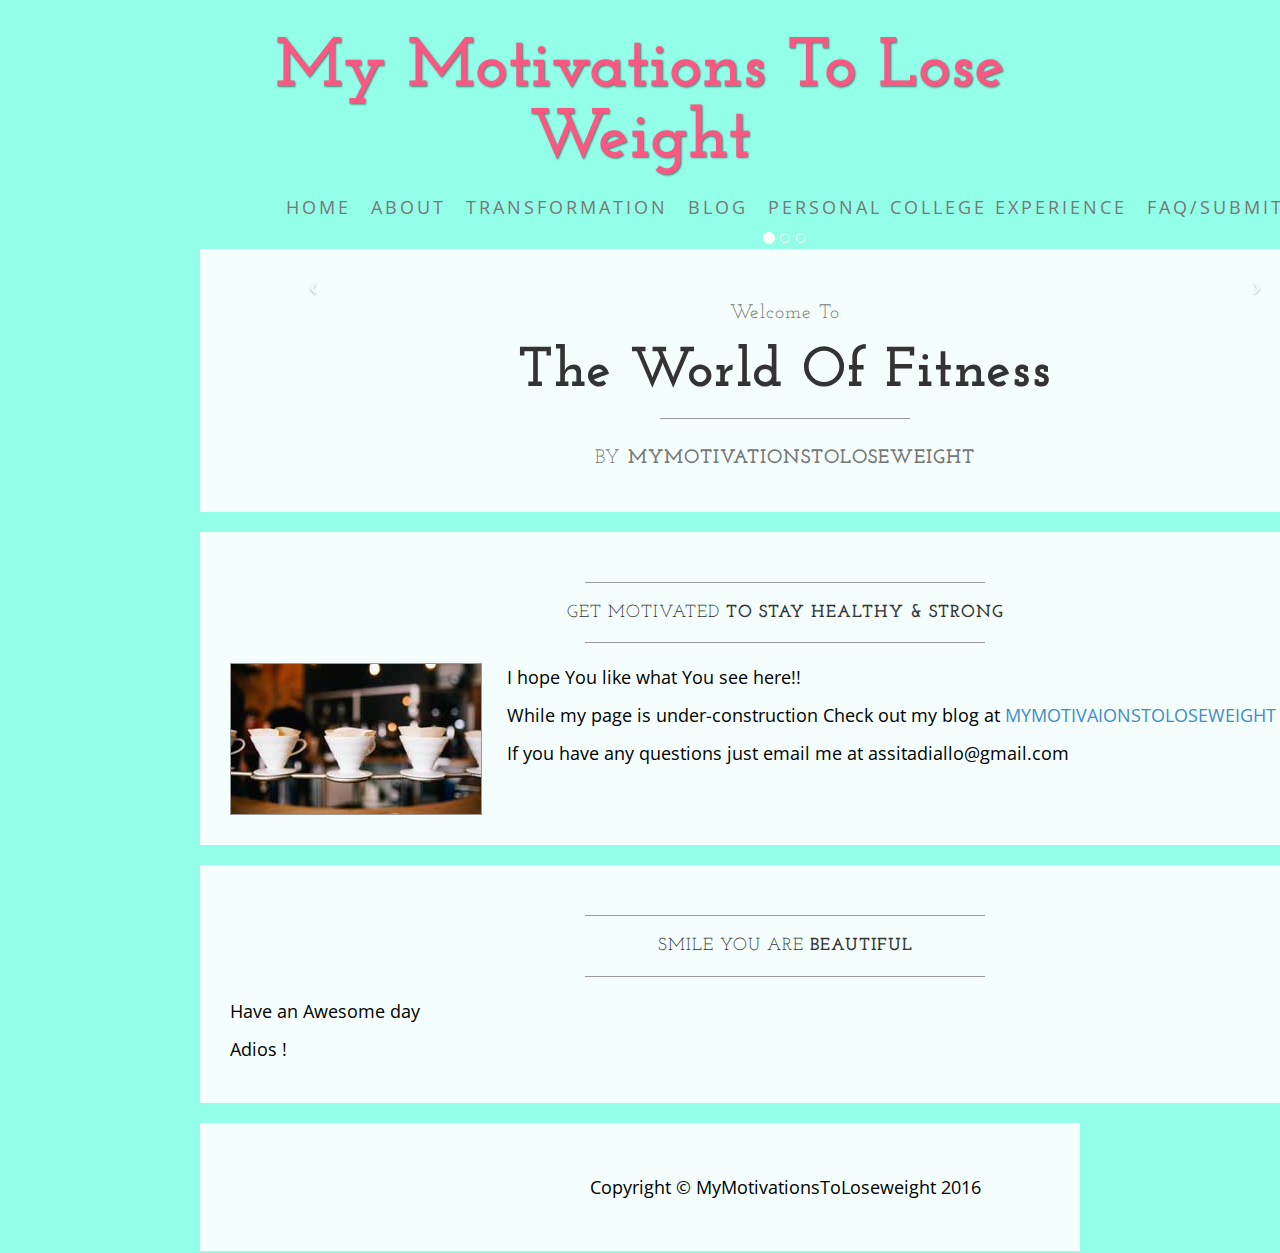
==== index.html @ d9123b6b "college tag" ====
<!DOCTYPE html>
<html lang="en">

<head>

    <meta charset="utf-8">
    <meta http-equiv="X-UA-Compatible" content="IE=edge">
    <meta name="viewport" content="width=device-width, initial-scale=1">
    <meta name="description" content="">
    <meta name="author" content="">

    <title>My Motivations To Lose Weight</title>


    <!-- Bootstrap Core CSS -->
    <link href="css/bootstrap.min.css" rel="stylesheet">

    <!-- Custom CSS -->
    <link href="css/business-casual.css" rel="stylesheet">

    <!-- Fonts -->
    <link href="http://fonts.googleapis.com/css?family=Open+Sans:300italic,400italic,600italic,700italic,800italic,400,300,600,700,800" rel="stylesheet" type="text/css">
    <link href="http://fonts.googleapis.com/css?family=Josefin+Slab:100,300,400,600,700,100italic,300italic,400italic,600italic,700italic" rel="stylesheet" type="text/css">

    <!-- HTML5 Shim and Respond.js IE8 support of HTML5 elements and media queries -->
    <!-- WARNING: Respond.js doesn't work if you view the page via file:// -->
    <!--[if lt IE 9]>
        <script src="https://oss.maxcdn.com/libs/html5shiv/3.7.0/html5shiv.js"></script>
        <script src="https://oss.maxcdn.com/libs/respond.js/1.4.2/respond.min.js"></script>
    <![endif]-->

</head>

<body>

    <div class="brand">My Motivations To Lose Weight</div>
    <!--<div class="address-bar">Change Your Life </div>-->

    <!-- Navigation -->
    <nav class="navbar navbar-default" role="navigation">
        <div class="container">
            <!-- Brand and toggle get grouped for better mobile display -->
            <div class="navbar-header">
                <button type="button" class="navbar-toggle" data-toggle="collapse" data-target="#bs-example-navbar-collapse-1">
                    <span class="sr-only">Toggle navigation</span>
                    <span class="icon-bar"></span>
                    <span class="icon-bar"></span>
                    <span class="icon-bar"></span>
                    <span class="icon-bar"></span>
                    <span class="icon-bar"></span>
                </button>
                <!-- navbar-brand is hidden on larger screens, but visible when the menu is collapsed -->
                <a class="navbar-brand" href="index.html">fit</a>
            </div>
            <!-- Collect the nav links, forms, and other content for toggling -->
            <div class="collapse navbar-collapse" id="bs-example-navbar-collapse-1">
                <ul class="nav navbar-nav">
                    <li>
                        <a href="index.html">Home</a>
                    </li>
                    <li>
                        <a href="About.html">About</a>
                    </li>
                    <li>
                        <a href="transformation.html">Transformation</a>
                    </li>
                    <li>
                        <a href="http://mymotivationstoloseweight.tumblr.com">blog</a>
                    </li>
                    <li>
                        <a href="collegelife.html">Personal College Experience</a>
                    </li>
                    <li>
                        <a href="faq.html">FAQ/Submit</a>
                    </li>
                </ul>
            </div>
            <!-- /.navbar-collapse -->
        </div>
        <!-- /.container -->
    </nav>

    <div class="container">

        <div class="row">
            <div class="box">
                <div class="col-lg-12 text-center">
                    <div id="carousel-example-generic" class="carousel slide">
                        <!-- Indicators -->
                        <ol class="carousel-indicators hidden-xs">
                            <li data-target="#carousel-example-generic" data-slide-to="0" class="active"></li>
                            <li data-target="#carousel-example-generic" data-slide-to="1"></li>
                            <li data-target="#carousel-example-generic" data-slide-to="2"></li>
                        </ol>
                        <!-- Wrapper for slides -->
                        <div class="carousel-inner">
                            <div class="item active">
                                <img class="img-responsive img-full" src="http://36.media.tumblr.com/00cb9a13f9c7b6aec6c301fadc7ef272/tumblr_ncn2agbhNx1rzs2lno1_1280.jpg" style="width:200;height:600;" alt="">
                            </div>
                            <div class="item">
                                <img class="img-responsive img-full" src="http://40.media.tumblr.com/e5d12893d7c6464519120577dc0ef78a/tumblr_mjn62dHjo51qfoqnno1_1280.jpg" style="width:200;height:600;" alt="">
                            </div>
                            <div class="item">
                                <img class="img-responsive img-full" src="img/slide-3.jpg" alt="">
                            </div>
                        </div>

                        <!-- Controls -->
                        <a class="left carousel-control" href="#carousel-example-generic" data-slide="prev">
                            <span class="icon-prev"></span>
                        </a>
                        <a class="right carousel-control" href="#carousel-example-generic" data-slide="next">
                            <span class="icon-next"></span>
                        </a>
                    </div>
                    <h2 class="brand-before">
                        <small>Welcome to</small>
                    </h2>
                    <h1 class="brand-name">The World of Fitness</h1>
                    <hr class="tagline-divider">
                    <h2>
                        <small>By
                            <strong>Mymotivationstoloseweight</strong>
                        </small>
                    </h2>
                </div>
            </div>
        </div>

        <div class="row">
            <div class="box">
                <div class="col-lg-12">
                    <hr>
                    <h2 class="intro-text text-center">Get Motivated
                        <strong>To Stay Healthy & Strong</strong>
                    </h2>
                    <hr>
                    <img class="img-responsive img-border img-left" src="img/intro-pic.jpg" alt="">
                    <hr class="visible-xs">
                    <p>I hope You like what You see here!!</p>
                    <p> While my page is under-construction Check out my blog at <a href="http://mymotivationstoloseweight.tumblr.com/">MYMOTIVAIONSTOLOSEWEIGHT</a></p>
                    <p>If you have any questions just email me at assitadiallo@gmail.com </p>
                </div>
            </div>
        </div>

        <div class="row">
            <div class="box">
                <div class="col-lg-12">
                    <hr>
                    <h2 class="intro-text text-center">Smile You are 
                        <strong>Beautiful </strong>
                    </h2>
                    <hr>
                    <p>Have an Awesome day </p>
                    <p>Adios !</p>
                </div>
            </div>
        </div>

    </div>
    <!-- /.container -->

    <footer>
        <div class="container">
            <div class="row">
                <div class="col-lg-12 text-center">
                    <p>Copyright &copy; MyMotivationsToLoseweight 2016</p>
                </div>
            </div>
        </div>
    </footer>

    <!-- jQuery -->
    <script src="js/jquery.js"></script>

    <!-- Bootstrap Core JavaScript -->
    <script src="js/bootstrap.min.js"></script>

    <!-- Script to Activate the Carousel -->
    <script>
    $('.carousel').carousel({
        interval: 5000 //changes the speed
    })
    </script>

</body>

</html>
---- css/business-casual.css ----
/*!
 * Start Bootstrap - Business Casual Bootstrap Theme (http://startbootstrap.com)
 * Code licensed under the Apache License v2.0.
 * For details, see http://www.apache.org/licenses/LICENSE-2.0.
 */

body {
    font-family: "Open Sans","Helvetica Neue",Helvetica,Arial,sans-serif;
    /*background: url('../img/bg.jpg') no-repeat center center fixed;*/
    -webkit-background-size: cover;
    -moz-background-size: cover;
    background-size: cover;
    -o-background-size: cover;
    background-color: #93FFE8
}

html { 
    margin: 2.5px;
    margin-right: 200px;
    margin-left: 200px;
}

h1,
h2,
h3,
h4,
h5,
h6 {
    text-transform: uppercase;
    font-family: "Josefin Slab","Helvetica Neue",Helvetica,Arial,sans-serif;
    font-weight: 700;
    letter-spacing: 1px;
}

p {
    font-size: 1.25em;
    line-height: 1.6;
    color: #000;
}

hr {
    max-width: 400px;
    border-color: #999999;
}

.brand,
.address-bar {
    display: none;
}

.navbar-brand {
    text-transform: uppercase;
    font-weight: 900;
    letter-spacing: 2px;
}

.navbar-nav {
    text-transform: uppercase;
    font-weight: 400;
    letter-spacing: 3px;
}

.img-full {
    min-width: 100%;
    background-position: center;
}

.brand-before,
.brand-name {
    text-transform: capitalize;
}

.brand-before {
    margin: 15px 0;
}

.brand-name {
    margin: 0;
    font-size: 4em;
}

.tagline-divider {
    margin: 15px auto 3px;
    max-width: 250px;
    border-color: #999999;
}

.box {
    margin-bottom: 20px;
    padding: 30px 15px;
    background: #fff;
    background: rgba(255,255,255,0.9);
}

.intro-text {
    text-transform: uppercase;
    font-size: 1.25em;
    font-weight: 400;
    letter-spacing: 1px;
}

.img-border {
    float: none;
    margin: 0 auto 0;
    border: #999999 solid 1px;
}

.img-left {
    float: none;
    margin: 0 auto 0;
}

footer {
    background: #fff;
    background: rgba(255,255,255,0.9);
}

footer p {
    margin: 0;
    padding: 50px 0;
}

@media screen and (min-width:768px) {
    .brand {
        display: inherit;
        margin: 0;
        padding: 30px 0 10px;
        text-align: center;
        text-shadow: 1px 1px 2px rgba(0,0,0,0.5);
        font-family: "Josefin Slab","Helvetica Neue",Helvetica,Arial,sans-serif;
        font-size: 5em;
        font-weight: 700;
        line-height: normal;
        color: #FA5882;
    }

    .top-divider {
        margin-top: 0;
    }

    .img-left {
        float: left;
        margin-right: 25px;
    }

    .address-bar {
        display: inherit;
        margin: 0;
        padding: 0 0 40px;
        text-align: center;
        text-shadow 1px 1px 2px rgba(0,0,0,0.5);
        text-transform: uppercase;
        font-size: 1.25em;
        font-weight: 400;
        letter-spacing: 3px;
        color: #fff;
    }

    .navbar {
        border-radius: 0;
    }

    .navbar-header {
        display: none;
    }

    .navbar {
        min-height: 0;
    }

    .navbar-default {
        border: none;
        background: #fff;
        background: rgba(255,255,255,0.9);
        padding: 0px;
        background-color: #93FFE8
    }

    .nav>li>a {
        padding: 10px;
    }

    .navbar-nav>li>a {
        line-height: normal;
    }

    .navbar-nav {
        display: table;
        float: none;
        margin: 0 auto;
        table-layout: fixed;
        font-size: 1.25em;
    }
}

@media screen and (min-width:1200px) {
    .box:after {
        content: '';
        display: table;
        clear: both;
    }
}
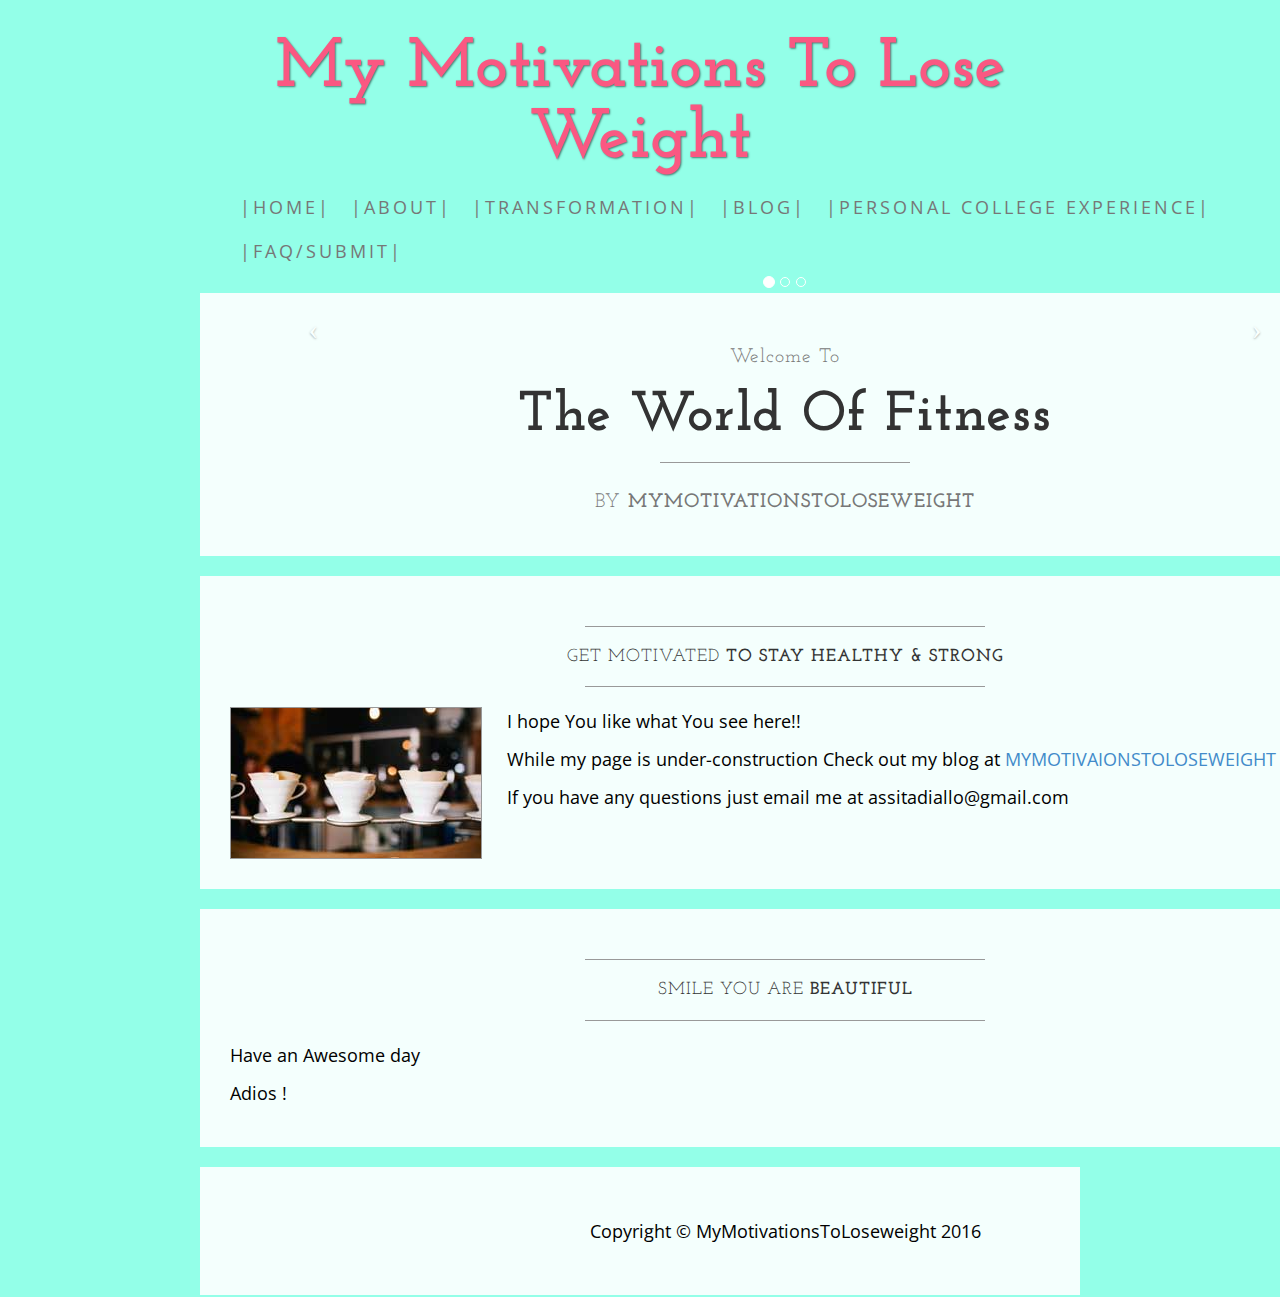
==== commit a49a0703: "added |" ====
--- a/index.html
+++ b/index.html
@@ -56,22 +56,22 @@
             <div class="collapse navbar-collapse" id="bs-example-navbar-collapse-1">
                 <ul class="nav navbar-nav">
                     <li>
-                        <a href="index.html">Home</a>
+                        <a href="index.html">|Home|</a>
                     </li>
                     <li>
-                        <a href="About.html">About</a>
+                        <a href="About.html">|About|</a>
                     </li>
                     <li>
-                        <a href="transformation.html">Transformation</a>
+                        <a href="transformation.html">|Transformation|</a>
                     </li>
                     <li>
-                        <a href="http://mymotivationstoloseweight.tumblr.com">blog</a>
+                        <a href="http://mymotivationstoloseweight.tumblr.com">|Blog| </a>
                     </li>
                     <li>
-                        <a href="collegelife.html">Personal College Experience</a>
+                        <a href="collegelife.html"> |Personal College Experience| </a>
                     </li>
                     <li>
-                        <a href="faq.html">FAQ/Submit</a>
+                        <a href="faq.html">|FAQ/Submit| </a>
                     </li>
                 </ul>
             </div>
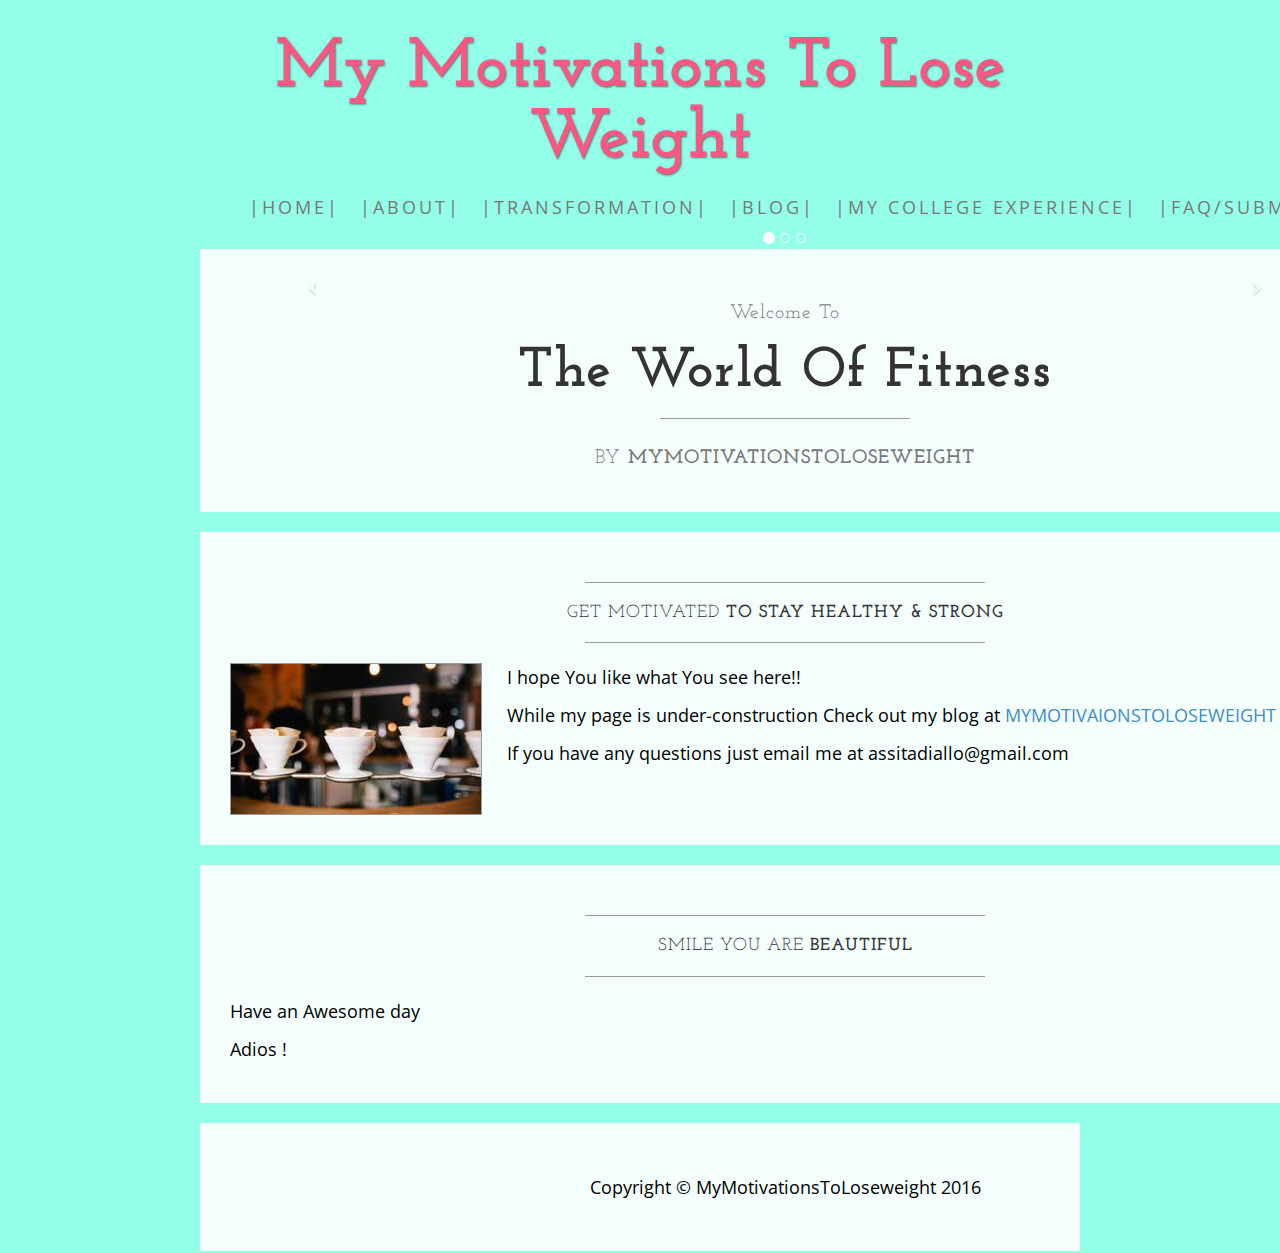
==== commit 16e8c306: "added my college experience" ====
--- a/index.html
+++ b/index.html
@@ -68,7 +68,7 @@
                         <a href="http://mymotivationstoloseweight.tumblr.com">|Blog| </a>
                     </li>
                     <li>
-                        <a href="collegelife.html"> |Personal College Experience| </a>
+                        <a href="collegelife.html"> |My College Experience| </a>
                     </li>
                     <li>
                         <a href="faq.html">|FAQ/Submit| </a>
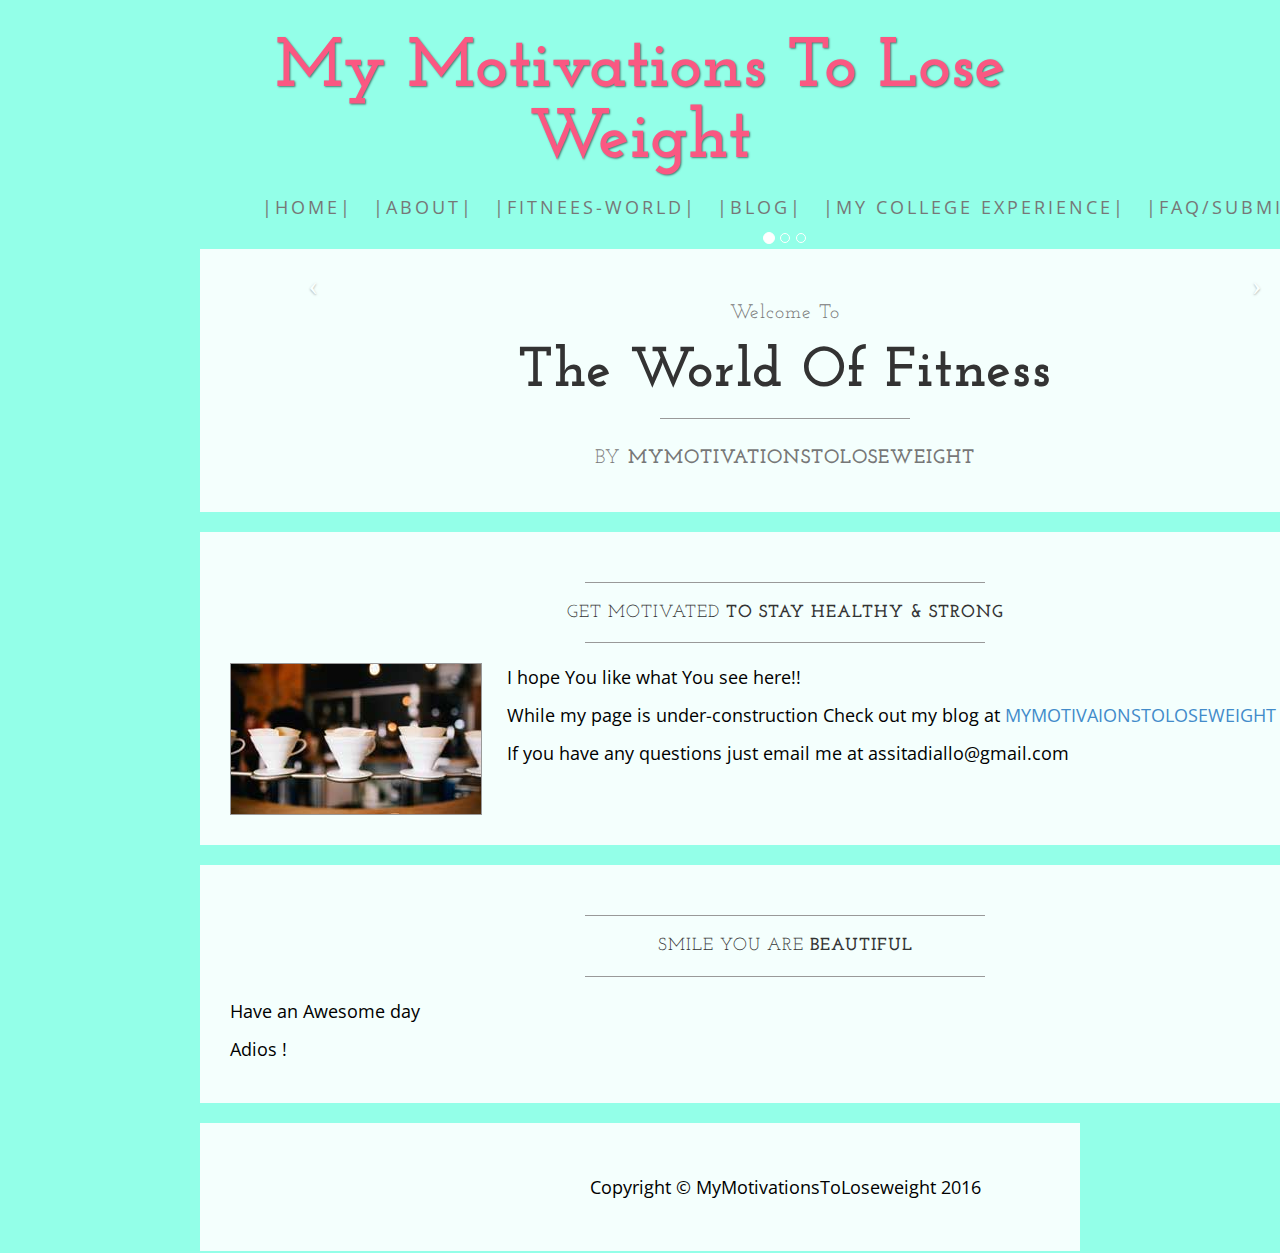
==== commit 294afed1: "renamed transformation section" ====
--- a/index.html
+++ b/index.html
@@ -62,7 +62,7 @@
                         <a href="About.html">|About|</a>
                     </li>
                     <li>
-                        <a href="transformation.html">|Transformation|</a>
+                        <a href="fitness.html">|Fitnees-World|</a>
                     </li>
                     <li>
                         <a href="http://mymotivationstoloseweight.tumblr.com">|Blog| </a>
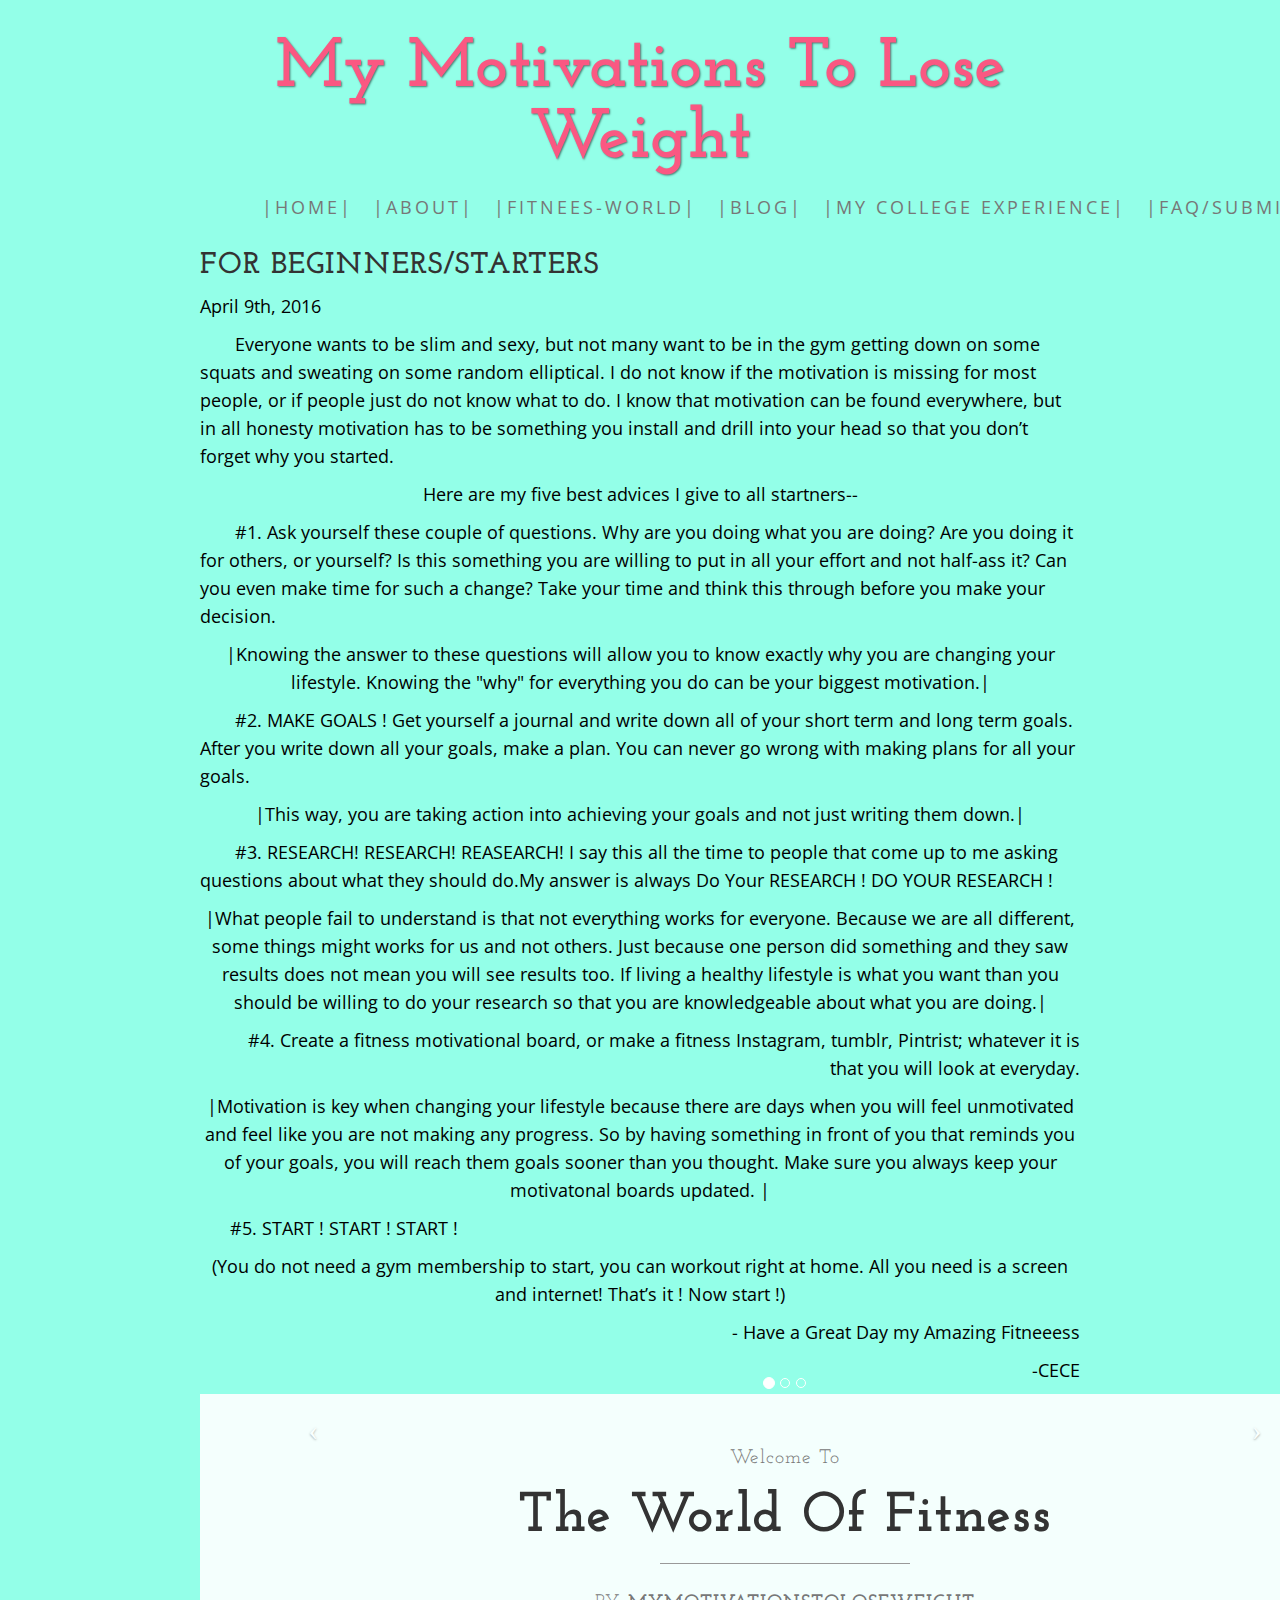
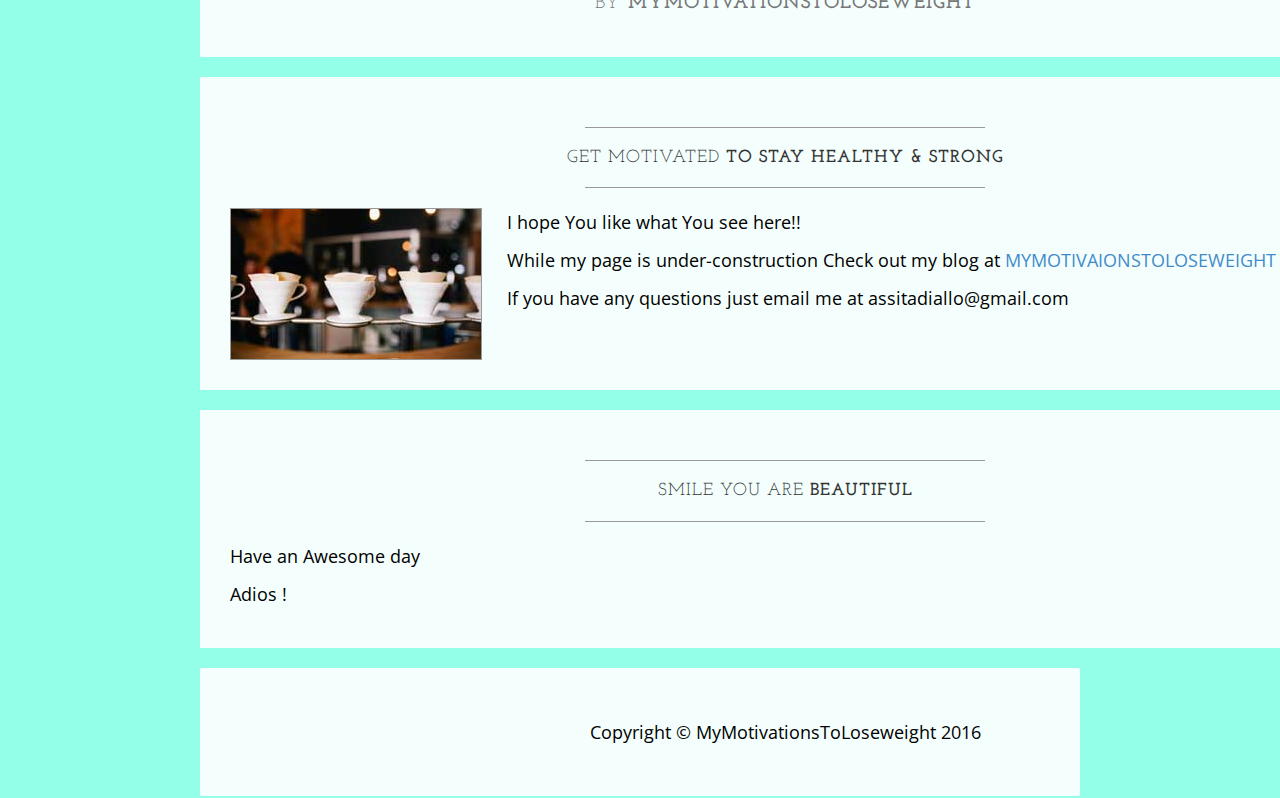
==== commit 4491405b: "updated index page" ====
--- a/index.html
+++ b/index.html
@@ -1,3 +1,6 @@
+<!DOCTYPE html>
+<html lang="en">
+
 <!DOCTYPE html>
 <html lang="en">
 
@@ -35,6 +38,9 @@
 
     <div class="brand">My Motivations To Lose Weight</div>
     <!--<div class="address-bar">Change Your Life </div>-->
+
+
+
 
     <!-- Navigation -->
     <nav class="navbar navbar-default" role="navigation">
@@ -79,7 +85,25 @@
         </div>
         <!-- /.container -->
     </nav>
-
+<h2>For Beginners/Starters</h2>
+<p> April 9th, 2016 </p>
+
+<p align="left" font=> &nbsp;&nbsp;&nbsp;&nbsp;&nbsp;&nbsp; 
+    Everyone wants to be slim and sexy, but not many want to be in the gym getting down on some squats and sweating on some random elliptical. I do not know if the motivation is missing for most people, or if people just do not know what to do. I know that motivation can be found everywhere, but in all honesty motivation has to be something you install and drill into your head so that you don’t forget why you started. </p>
+<p align="center"> Here are my five best advices I give to all startners--
+<p align="left"> &nbsp;&nbsp;&nbsp;&nbsp;&nbsp;&nbsp; #1. Ask yourself these couple of questions. Why are you doing what you are doing? Are you doing it for others, or yourself? Is this something you are willing to put in all your effort and not half-ass it? Can you even make time for such a change? Take your time and think this through before you make your decision. 
+<p align="center"> |Knowing the answer to these questions will allow you to know exactly why you are changing your lifestyle. Knowing the "why" for everything you do can be your biggest motivation.| </p>
+<p align="left"> &nbsp;&nbsp;&nbsp;&nbsp;&nbsp;&nbsp; #2. MAKE GOALS ! Get yourself a journal and write down all of your short term and long term goals. After you write down all your goals, make a plan. You can never go wrong with making plans for all your goals. </p>
+    <p align="center"> |This way, you are taking action into achieving your goals and not just writing them down.| </p>
+<p align="left"> &nbsp;&nbsp;&nbsp;&nbsp;&nbsp;&nbsp; #3. RESEARCH! RESEARCH! REASEARCH! I say this all the time to people that come up to me asking questions about what they should do.My answer is always Do Your RESEARCH ! DO YOUR RESEARCH ! </P>
+<P align="center"> |What people fail to understand is that not everything works for everyone. Because we are all different, some things might works for us and not others. Just because one person did something and they saw results does not mean you will see results too. If living a healthy lifestyle is what you want than you should be willing to do your research so that you are knowledgeable about what you are doing.| </p>
+
+<p align="right"> &nbsp;&nbsp;&nbsp;&nbsp;&nbsp;&nbsp; #4. Create a fitness motivational board, or make a fitness Instagram, tumblr, Pintrist; whatever it is that you will look at everyday. 
+    <p align="center"> |Motivation is key when changing your lifestyle because there are days when you will feel unmotivated and feel like you are not making any progress. So by having something in front of you that reminds you of your goals, you will reach them goals sooner than you thought. Make sure you always keep your motivatonal boards updated. |</p>
+<p align="left"> &nbsp;&nbsp;&nbsp;&nbsp;&nbsp;&nbsp;#5. START ! START ! START !  </p>
+<p align="center">(You do not need a gym membership to start, you can workout right at home. All you need is a screen and internet! That’s it ! Now start !) </p>
+<p align="right"> - Have a Great Day my Amazing Fitneeess </p>
+<p align="Right"> -CECE
     <div class="container">
 
         <div class="row">
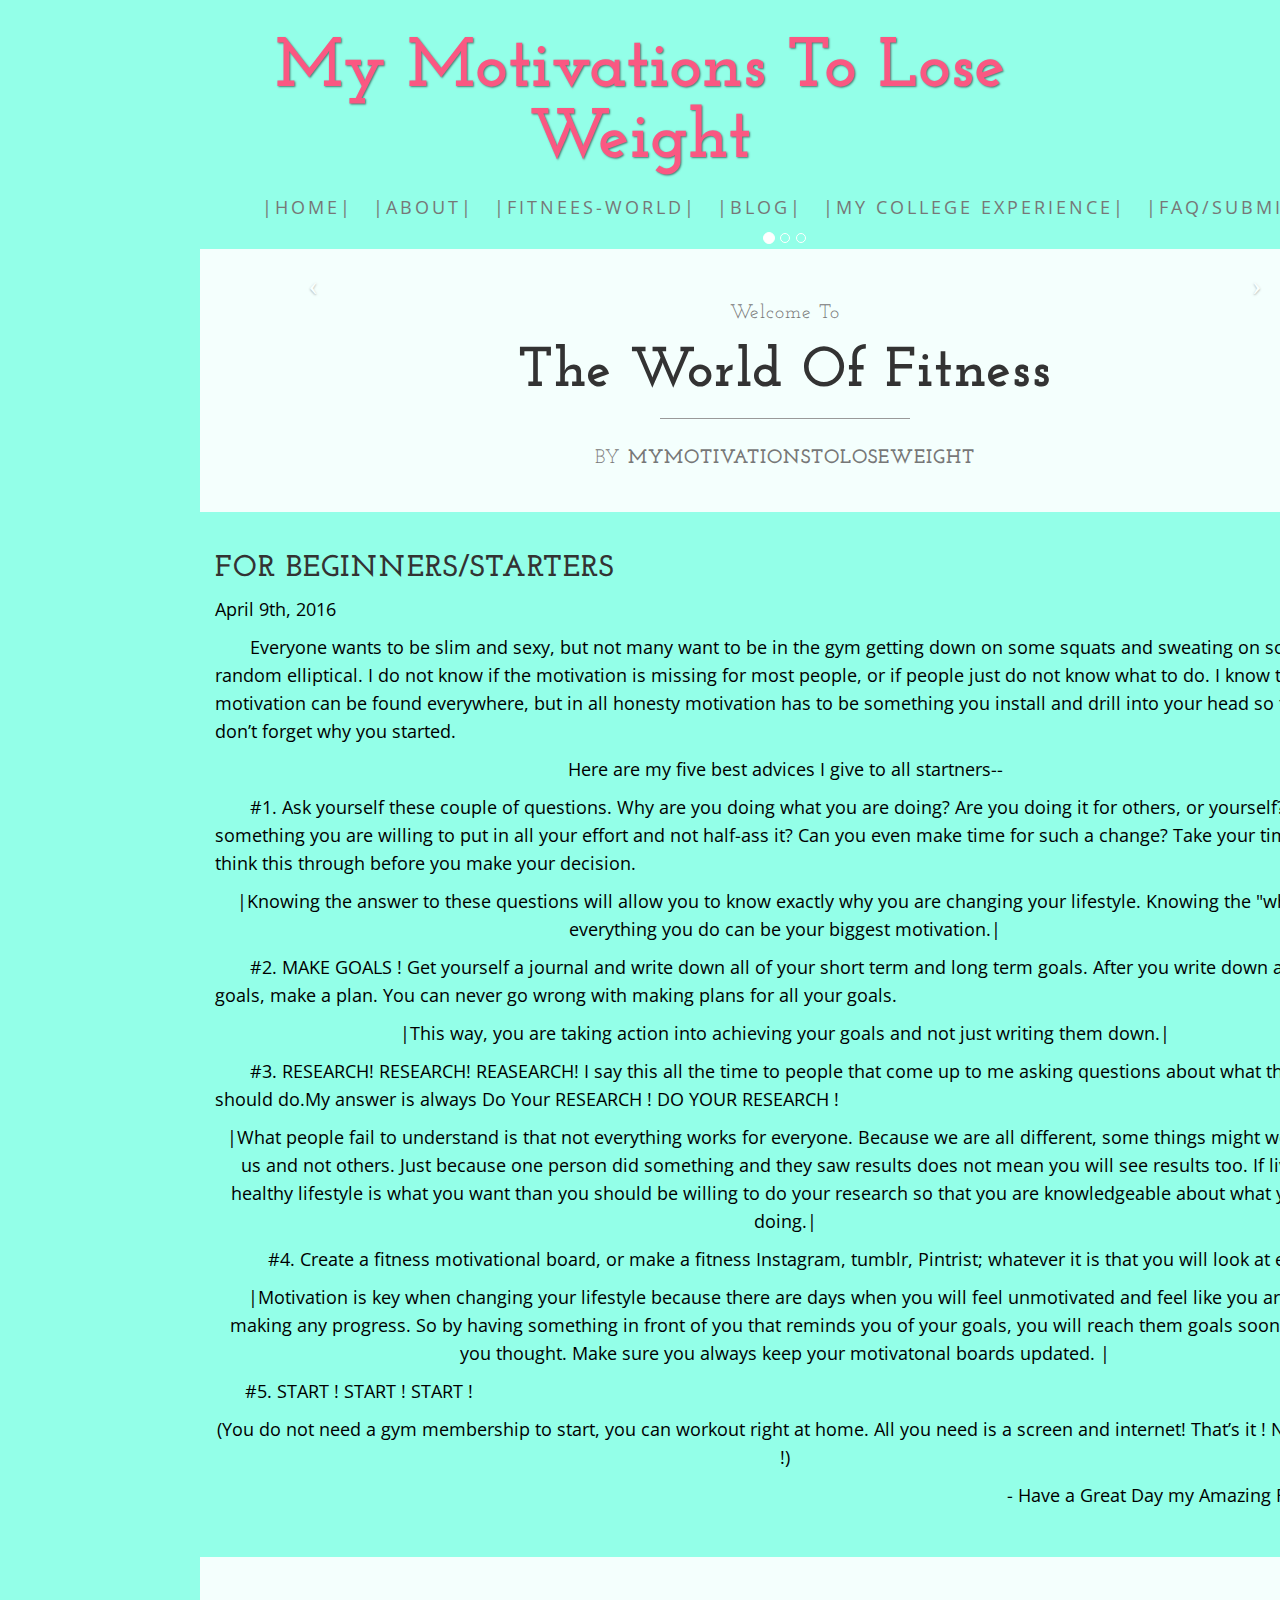
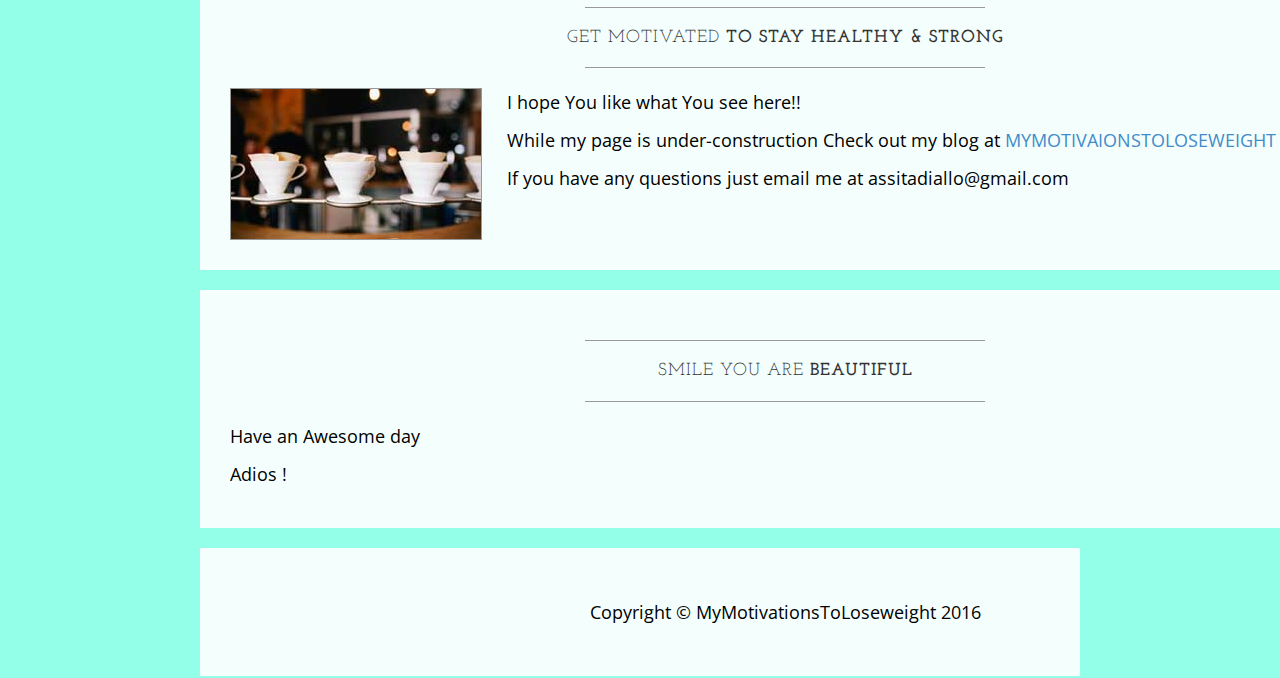
==== commit d659bfc1: "Update index.html" ====
--- a/index.html
+++ b/index.html
@@ -85,25 +85,7 @@
         </div>
         <!-- /.container -->
     </nav>
-<h2>For Beginners/Starters</h2>
-<p> April 9th, 2016 </p>
-
-<p align="left" font=> &nbsp;&nbsp;&nbsp;&nbsp;&nbsp;&nbsp; 
-    Everyone wants to be slim and sexy, but not many want to be in the gym getting down on some squats and sweating on some random elliptical. I do not know if the motivation is missing for most people, or if people just do not know what to do. I know that motivation can be found everywhere, but in all honesty motivation has to be something you install and drill into your head so that you don’t forget why you started. </p>
-<p align="center"> Here are my five best advices I give to all startners--
-<p align="left"> &nbsp;&nbsp;&nbsp;&nbsp;&nbsp;&nbsp; #1. Ask yourself these couple of questions. Why are you doing what you are doing? Are you doing it for others, or yourself? Is this something you are willing to put in all your effort and not half-ass it? Can you even make time for such a change? Take your time and think this through before you make your decision. 
-<p align="center"> |Knowing the answer to these questions will allow you to know exactly why you are changing your lifestyle. Knowing the "why" for everything you do can be your biggest motivation.| </p>
-<p align="left"> &nbsp;&nbsp;&nbsp;&nbsp;&nbsp;&nbsp; #2. MAKE GOALS ! Get yourself a journal and write down all of your short term and long term goals. After you write down all your goals, make a plan. You can never go wrong with making plans for all your goals. </p>
-    <p align="center"> |This way, you are taking action into achieving your goals and not just writing them down.| </p>
-<p align="left"> &nbsp;&nbsp;&nbsp;&nbsp;&nbsp;&nbsp; #3. RESEARCH! RESEARCH! REASEARCH! I say this all the time to people that come up to me asking questions about what they should do.My answer is always Do Your RESEARCH ! DO YOUR RESEARCH ! </P>
-<P align="center"> |What people fail to understand is that not everything works for everyone. Because we are all different, some things might works for us and not others. Just because one person did something and they saw results does not mean you will see results too. If living a healthy lifestyle is what you want than you should be willing to do your research so that you are knowledgeable about what you are doing.| </p>
-
-<p align="right"> &nbsp;&nbsp;&nbsp;&nbsp;&nbsp;&nbsp; #4. Create a fitness motivational board, or make a fitness Instagram, tumblr, Pintrist; whatever it is that you will look at everyday. 
-    <p align="center"> |Motivation is key when changing your lifestyle because there are days when you will feel unmotivated and feel like you are not making any progress. So by having something in front of you that reminds you of your goals, you will reach them goals sooner than you thought. Make sure you always keep your motivatonal boards updated. |</p>
-<p align="left"> &nbsp;&nbsp;&nbsp;&nbsp;&nbsp;&nbsp;#5. START ! START ! START !  </p>
-<p align="center">(You do not need a gym membership to start, you can workout right at home. All you need is a screen and internet! That’s it ! Now start !) </p>
-<p align="right"> - Have a Great Day my Amazing Fitneeess </p>
-<p align="Right"> -CECE
+
     <div class="container">
 
         <div class="row">
@@ -150,6 +132,25 @@
                 </div>
             </div>
         </div>
+<h2>For Beginners/Starters</h2>
+<p> April 9th, 2016 </p>
+
+<p align="left" font=> &nbsp;&nbsp;&nbsp;&nbsp;&nbsp;&nbsp; 
+    Everyone wants to be slim and sexy, but not many want to be in the gym getting down on some squats and sweating on some random elliptical. I do not know if the motivation is missing for most people, or if people just do not know what to do. I know that motivation can be found everywhere, but in all honesty motivation has to be something you install and drill into your head so that you don’t forget why you started. </p>
+<p align="center"> Here are my five best advices I give to all startners--
+<p align="left"> &nbsp;&nbsp;&nbsp;&nbsp;&nbsp;&nbsp; #1. Ask yourself these couple of questions. Why are you doing what you are doing? Are you doing it for others, or yourself? Is this something you are willing to put in all your effort and not half-ass it? Can you even make time for such a change? Take your time and think this through before you make your decision. 
+<p align="center"> |Knowing the answer to these questions will allow you to know exactly why you are changing your lifestyle. Knowing the "why" for everything you do can be your biggest motivation.| </p>
+<p align="left"> &nbsp;&nbsp;&nbsp;&nbsp;&nbsp;&nbsp; #2. MAKE GOALS ! Get yourself a journal and write down all of your short term and long term goals. After you write down all your goals, make a plan. You can never go wrong with making plans for all your goals. </p>
+    <p align="center"> |This way, you are taking action into achieving your goals and not just writing them down.| </p>
+<p align="left"> &nbsp;&nbsp;&nbsp;&nbsp;&nbsp;&nbsp; #3. RESEARCH! RESEARCH! REASEARCH! I say this all the time to people that come up to me asking questions about what they should do.My answer is always Do Your RESEARCH ! DO YOUR RESEARCH ! </P>
+<P align="center"> |What people fail to understand is that not everything works for everyone. Because we are all different, some things might works for us and not others. Just because one person did something and they saw results does not mean you will see results too. If living a healthy lifestyle is what you want than you should be willing to do your research so that you are knowledgeable about what you are doing.| </p>
+
+<p align="right"> &nbsp;&nbsp;&nbsp;&nbsp;&nbsp;&nbsp; #4. Create a fitness motivational board, or make a fitness Instagram, tumblr, Pintrist; whatever it is that you will look at everyday. 
+    <p align="center"> |Motivation is key when changing your lifestyle because there are days when you will feel unmotivated and feel like you are not making any progress. So by having something in front of you that reminds you of your goals, you will reach them goals sooner than you thought. Make sure you always keep your motivatonal boards updated. |</p>
+<p align="left"> &nbsp;&nbsp;&nbsp;&nbsp;&nbsp;&nbsp;#5. START ! START ! START !  </p>
+<p align="center">(You do not need a gym membership to start, you can workout right at home. All you need is a screen and internet! That’s it ! Now start !) </p>
+<p align="right"> - Have a Great Day my Amazing Fitneeess </p>
+<p align="Right"> -CECE </p>
 
         <div class="row">
             <div class="box">
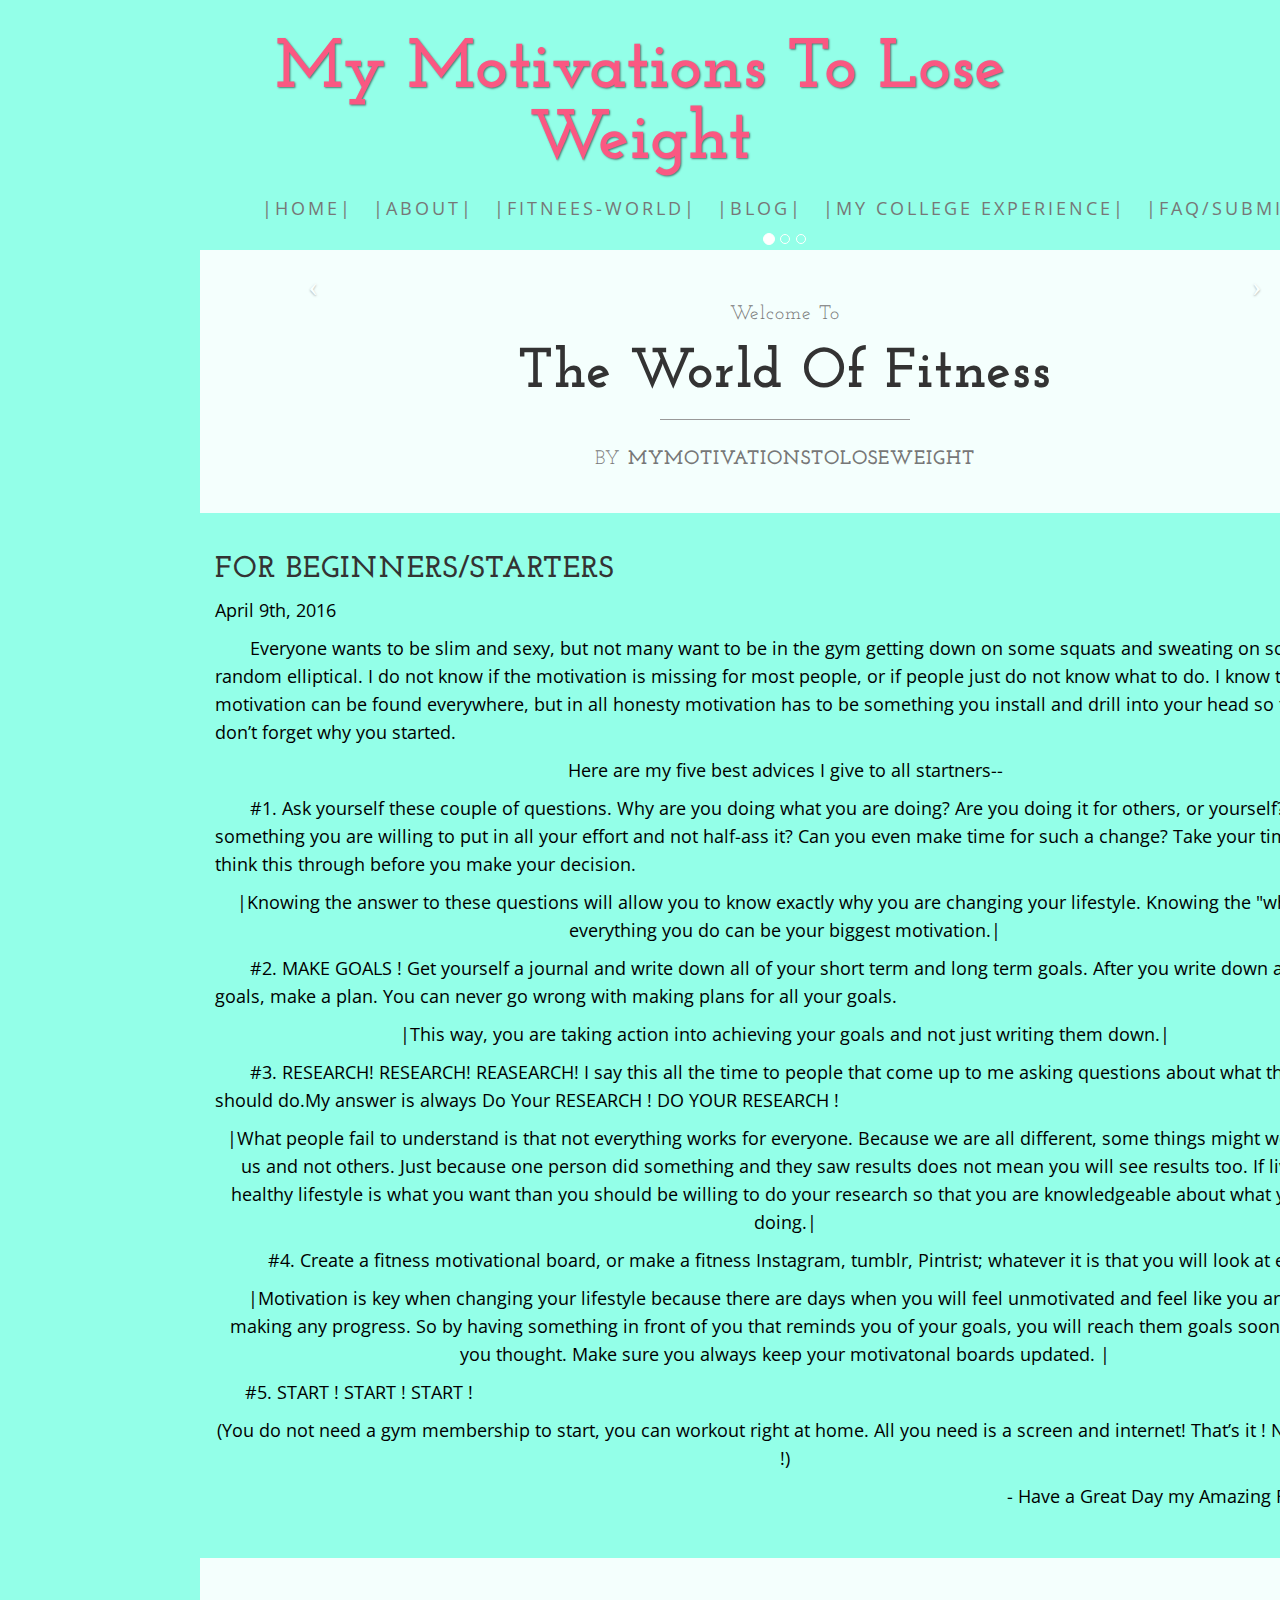
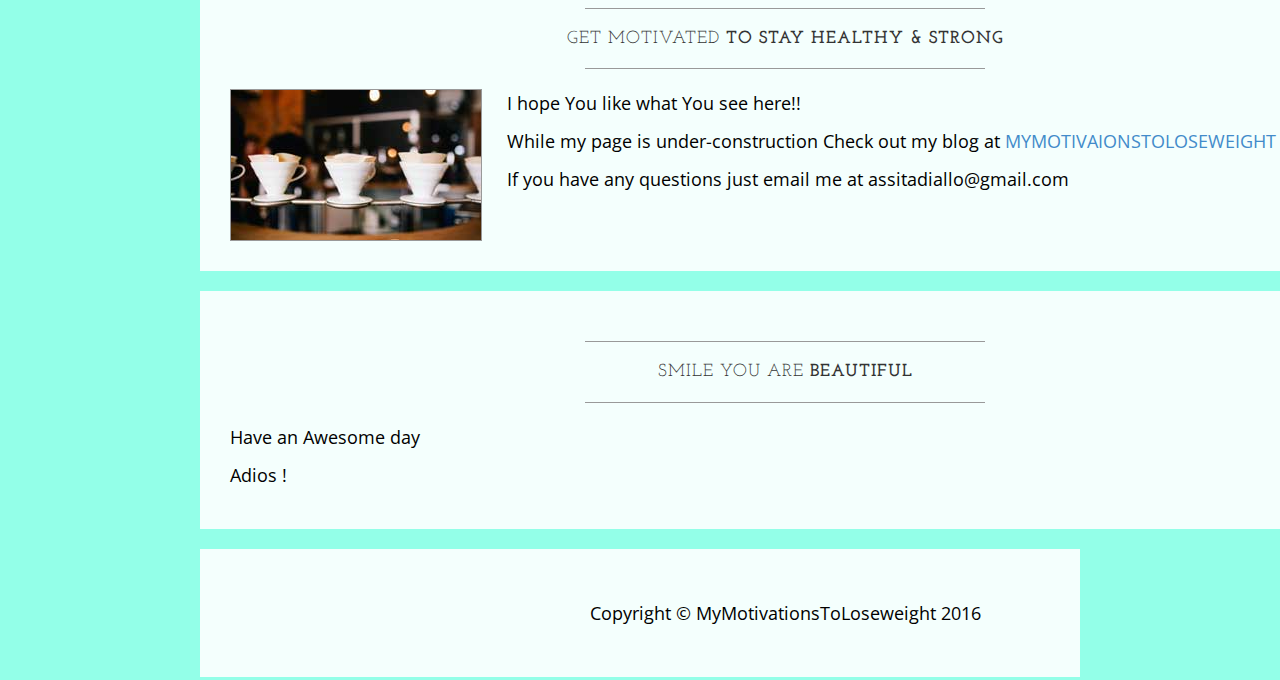
==== commit 6a6ca916: "deleted an extra photo" ====
--- a/index.html
+++ b/index.html
@@ -106,9 +106,7 @@
                             <div class="item">
                                 <img class="img-responsive img-full" src="http://40.media.tumblr.com/e5d12893d7c6464519120577dc0ef78a/tumblr_mjn62dHjo51qfoqnno1_1280.jpg" style="width:200;height:600;" alt="">
                             </div>
-                            <div class="item">
-                                <img class="img-responsive img-full" src="img/slide-3.jpg" alt="">
-                            </div>
+                            
                         </div>
 
                         <!-- Controls -->
--- a/css/business-casual.css
+++ b/css/business-casual.css
@@ -15,7 +15,7 @@
 }
 
 html { 
-    margin: 2.5px;
+    margin: 3.5px;
     margin-right: 200px;
     margin-left: 200px;
 }
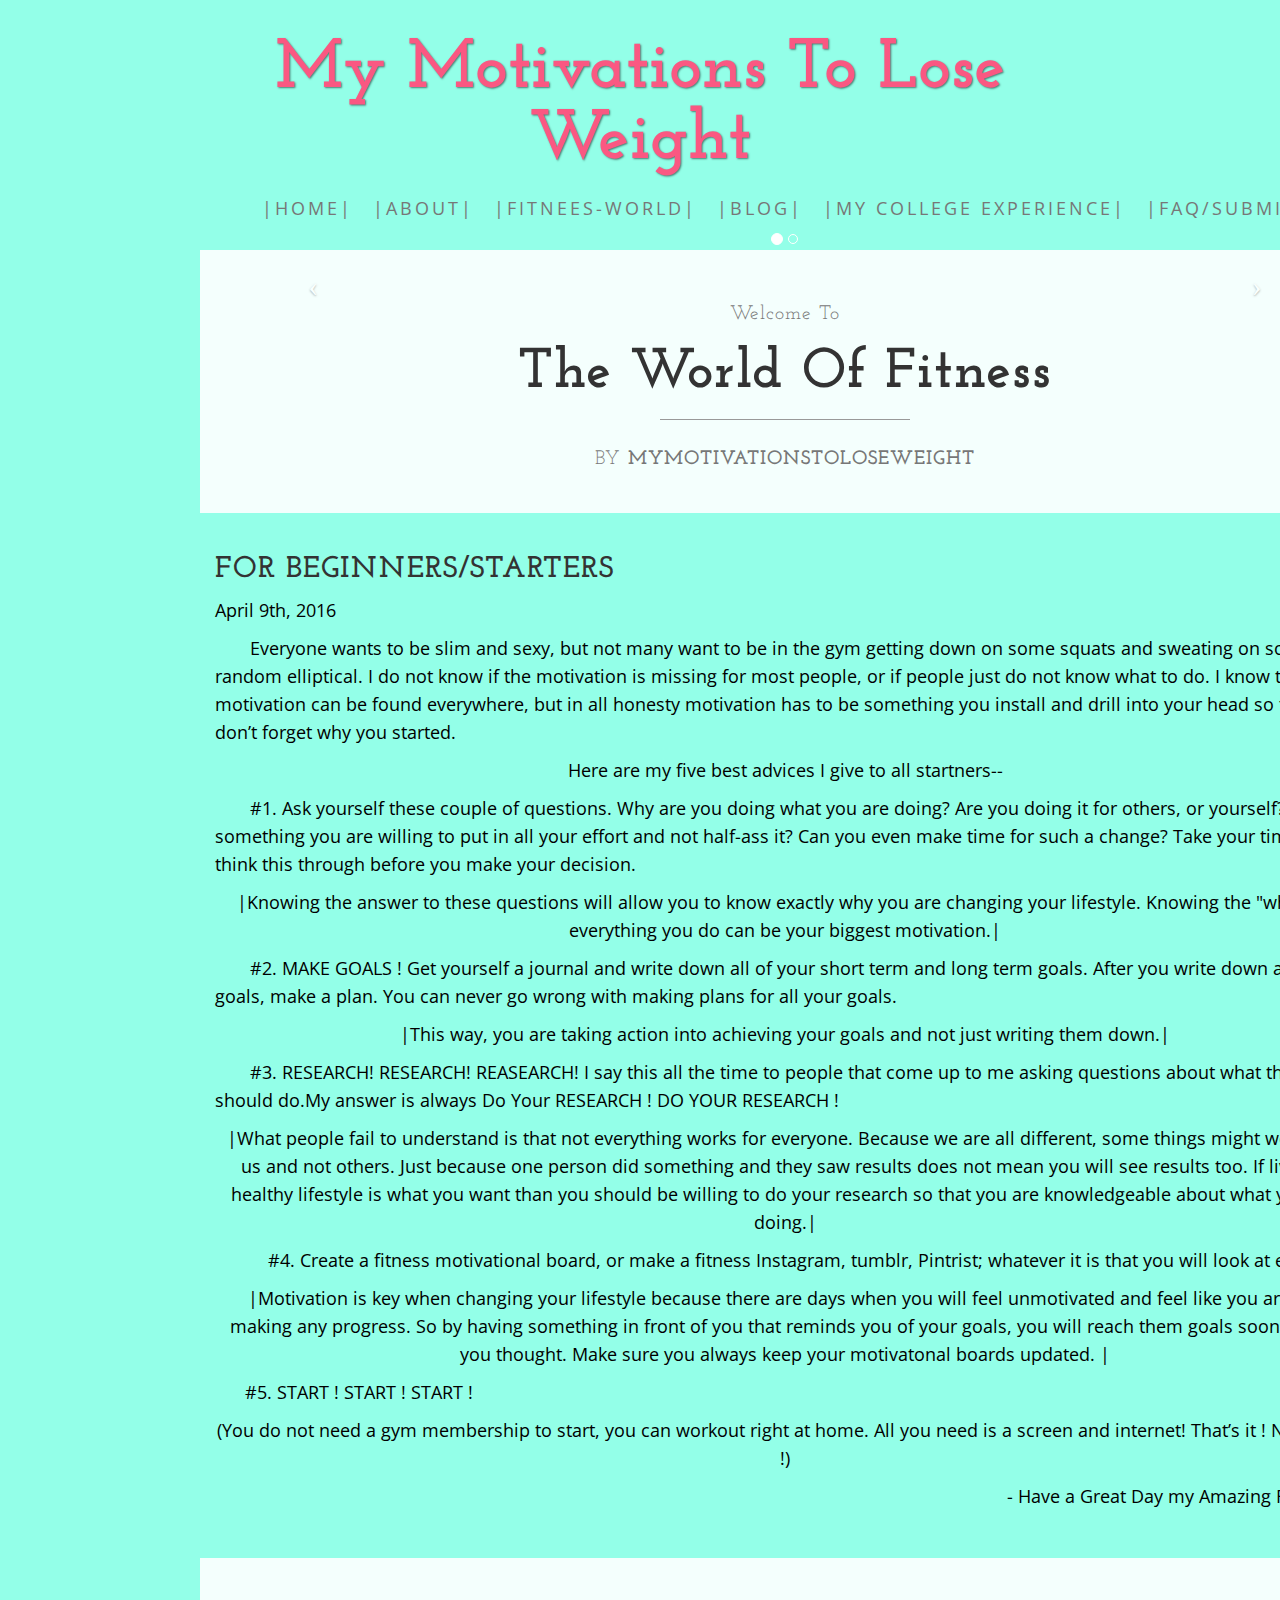
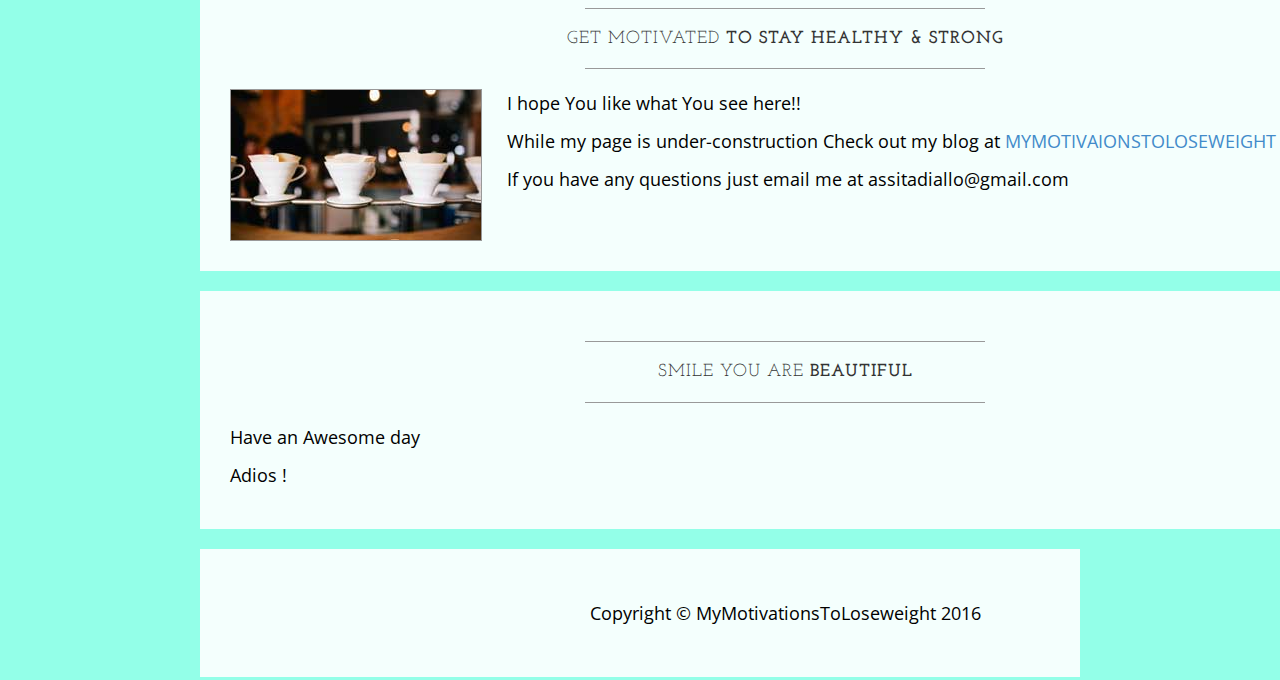
==== commit 01a7a8ef: "updates" ====
--- a/index.html
+++ b/index.html
@@ -96,7 +96,7 @@
                         <ol class="carousel-indicators hidden-xs">
                             <li data-target="#carousel-example-generic" data-slide-to="0" class="active"></li>
                             <li data-target="#carousel-example-generic" data-slide-to="1"></li>
-                            <li data-target="#carousel-example-generic" data-slide-to="2"></li>
+                            
                         </ol>
                         <!-- Wrapper for slides -->
                         <div class="carousel-inner">
